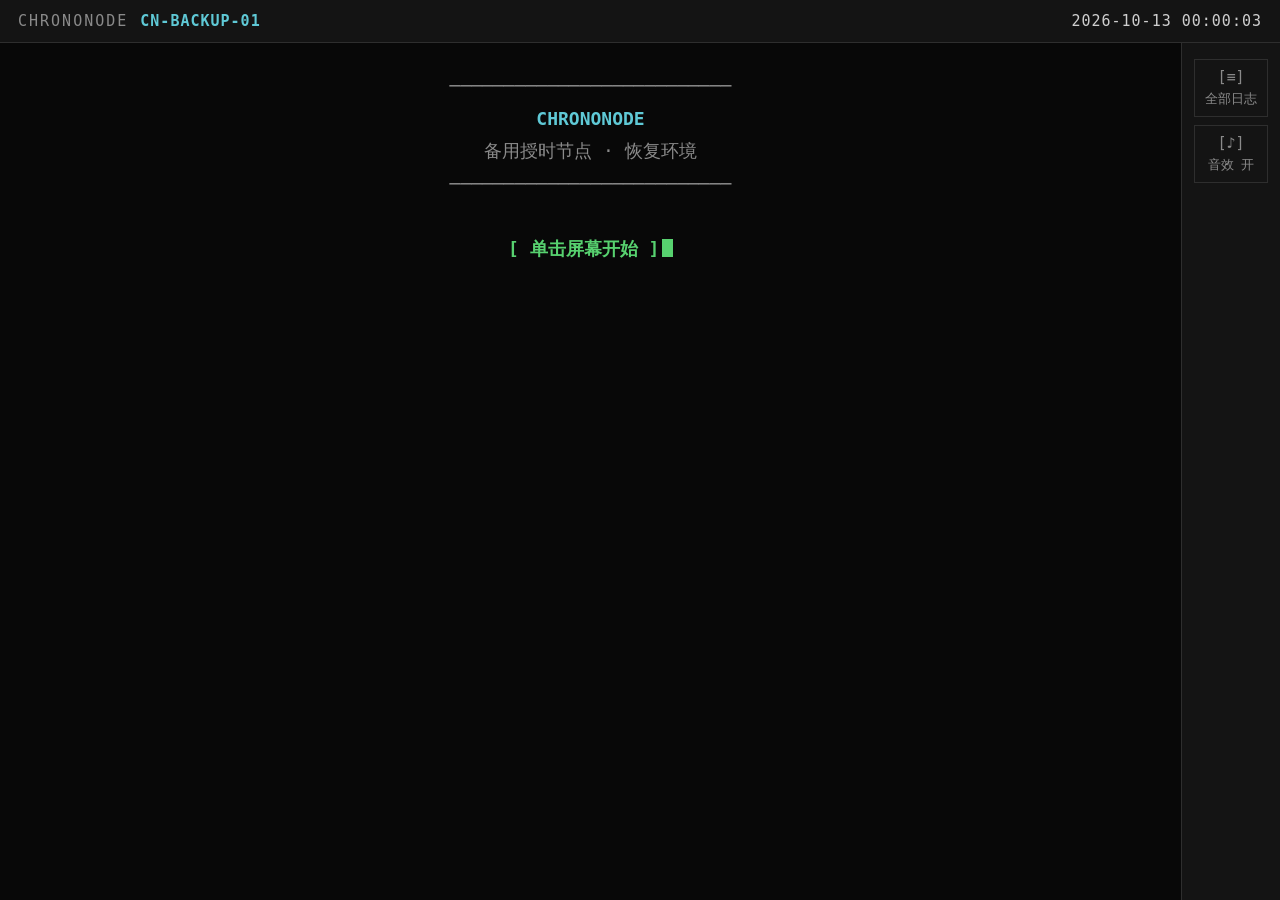
==== index.html @ d9eb95f4 "chrononode: 第二章初始骨架" ====
<!DOCTYPE html>
<html lang="zh-CN">
<head>
<meta charset="UTF-8">
<meta name="viewport" content="width=device-width, initial-scale=1.0">
<title>CHRONONODE :: Backup Time Reference Node</title>
<link rel="stylesheet" href="css/node.css">
</head>
<body>

<div class="app">

  <!-- 固定状态栏 -->
  <div class="statusbar">
    <span class="sb-label">CHRONONODE</span>
    <span class="sb-node" id="nodeid">CN-BACKUP-01</span>
    <span class="sb-flex"></span>
    <span id="clockval" class="sb-clock">2026-10-13 00:00:03</span>
  </div>

  <!-- 主区 -->
  <div class="main">
    <div id="output" class="output" aria-live="polite"></div>
    <div class="sidemenu">
      <button class="side-btn" id="logbtn" title="查看全部日志">
        <span class="side-icon">[≡]</span>
        <span class="side-label">全部日志</span>
      </button>
      <button class="side-btn" id="soundbtn" title="音效开关">
        <span class="side-icon" id="soundicon">[♪]</span>
        <span class="side-label" id="soundlabel">音效 开</span>
      </button>
    </div>
  </div>

</div>

<!-- 弹窗 -->
<div id="modal" class="modal hidden">
  <div class="modal-box">
    <div class="modal-head">
      <span>[ 通信记录 ]</span>
      <span class="modal-close" id="modalclose">[X]</span>
    </div>
    <div class="modal-body" id="modalbody"></div>
    <div class="modal-foot">
      <span class="modal-hint" id="modalhint">按 [X] 或点击空白处关闭</span>
    </div>
  </div>
</div>

<script src="js/audio.js"></script>
<script src="js/chapter2.js"></script>
<script src="js/engine2.js"></script>
</body>
</html>
---- css/node.css ----
/* ============================================================
   node.css — CHRONONODE 备用授时节点
   风格：更简洁、单色、操作系统节点感
   ============================================================ */

:root {
  --bg:      #080808;
  --bar:     #141414;
  --barline: #2e2e2e;

  --fg:      #cfcfcf;
  --dim:     #8a8a8a;
  --dark:    #5c5c5c;
  --green:   #57d16f;
  --cyan:    #5fc9d6;
  --yellow:  #d8d84a;
  --red:     #e05555;
  --white:   #f2f2f2;

  --font: Consolas, "Cascadia Mono", "DejaVu Sans Mono", "Liberation Mono",
          "Courier New", "Noto Sans Mono CJK SC", "微软雅黑", monospace;

  --fs: 18px;
  --lh: 1.75;
}

* { box-sizing: border-box; }

html, body {
  margin: 0; padding: 0; height: 100%;
  background: var(--bg);
  color: var(--fg);
  font-family: var(--font);
  font-size: var(--fs);
  line-height: var(--lh);
  overflow: hidden;
  -webkit-font-smoothing: antialiased;
}

body { cursor: pointer; }

/* ============ 禁止文本选中 ============ */
body {
  -webkit-user-select: none;
  -moz-user-select: none;
  -ms-user-select: none;
  user-select: none;
  -webkit-touch-callout: none;
  -webkit-tap-highlight-color: transparent;
}

input, textarea {
  -webkit-user-select: text;
  -moz-user-select: text;
  -ms-user-select: text;
  user-select: text;
}

.app { height: 100%; display: flex; flex-direction: column; }

/* ============ 状态栏 ============ */
.statusbar {
  flex: 0 0 auto;
  display: flex;
  align-items: center;
  gap: 12px;
  padding: 8px 18px;
  background: var(--bar);
  border-bottom: 1px solid var(--barline);
  font-size: 15px;
  white-space: nowrap;
  overflow: hidden;
}

.sb-label { color: var(--dim); letter-spacing: 2px; }
.sb-node  { color: var(--cyan); font-weight: bold; letter-spacing: 1px; }
.sb-clock { color: var(--fg); letter-spacing: 1px; }
.sb-flex  { flex: 1 1 auto; }

.sb-clock.unverified {
  color: var(--yellow);
}

/* ============ 主区 ============ */
.main {
  flex: 1 1 auto;
  display: flex;
  min-height: 0;
  overflow: hidden;
}

.output {
  flex: 1 1 auto;
  overflow-y: auto;
  padding: 26px 30px 60px;
  text-align: center;
  scroll-behavior: smooth;
}

.sidemenu {
  flex: 0 0 auto;
  display: flex;
  flex-direction: column;
  gap: 8px;
  padding: 16px 12px;
  border-left: 1px solid var(--barline);
  background: var(--bar);
}

.side-btn {
  display: flex;
  flex-direction: column;
  align-items: center;
  gap: 4px;
  padding: 8px 10px;
  min-width: 72px;
  background: transparent;
  border: 1px solid var(--barline);
  color: var(--dim);
  font-family: var(--font);
  font-size: 13px;
  cursor: pointer;
  transition: border-color 0.2s, color 0.2s;
}

.side-btn:hover {
  border-color: var(--cyan);
  color: var(--cyan);
}

.side-icon { font-size: 15px; }

/* ============ 行 ============ */
.line {
  margin: 1px 0;
  white-space: pre-wrap;
  word-break: break-word;
}

.line.dim   { color: var(--dim); }
.line.dark  { color: var(--dark); }
.line.green { color: var(--green); }
.line.cyan  { color: var(--cyan); }
.line.amber { color: var(--yellow); }
.line.red   { color: var(--red); }
.line.white { color: var(--white); }
.line.fg    { color: var(--fg); }
.line.bold  { font-weight: bold; }

.logline { }

.tag {
  color: var(--dark);
  margin-right: 6px;
}

/* ============ 动画 ============ */
@keyframes appear {
  from { opacity: 0; }
  to   { opacity: 1; }
}

.output .line {
  animation: appear 0.12s ease both;
}

@keyframes blink {
  50% { opacity: 0; }
}

.cursor {
  display: inline-block;
  width: 0.6em;
  height: 1em;
  background: var(--green);
  vertical-align: -0.15em;
  margin-left: 3px;
  animation: blink 1s step-end infinite;
}

@keyframes redactedpulse {
  0%, 100% { opacity: 1; }
  50%      { opacity: 0.35; }
}

.redacted {
  color: var(--red);
  animation: redactedpulse 1.6s ease-in-out infinite;
}

/* ============ 清屏 ============ */
.output.clearing {
  animation: clearfade 0.22s ease forwards;
}

@keyframes clearfade {
  to { opacity: 0; }
}

/* ============ 按钮 ============ */
.prompt-hit {
  display: inline-block;
  margin: 4px 6px;
  padding: 5px 14px;
  background: transparent;
  border: 1px solid var(--barline);
  color: var(--cyan);
  font-family: var(--font);
  font-size: 15px;
  cursor: pointer;
  transition: border-color 0.2s, background 0.2s;
}

.prompt-hit:hover {
  border-color: var(--cyan);
  background: rgba(95, 201, 214, 0.08);
}

.prompt-hit:disabled {
  opacity: 0.45;
  cursor: default;
}

/* ============ 弹窗 ============ */
.modal {
  position: fixed;
  inset: 0;
  display: flex;
  align-items: center;
  justify-content: center;
  background: rgba(0, 0, 0, 0.82);
  z-index: 100;
}

.modal.hidden { display: none; }

.modal-box {
  width: min(880px, 92vw);
  max-height: 82vh;
  display: flex;
  flex-direction: column;
  background: #0f0f0f;
  border: 1px solid var(--barline);
}

.modal-box.wide { width: min(1100px, 95vw); }

.modal-head {
  flex: 0 0 auto;
  display: flex;
  align-items: center;
  justify-content: space-between;
  padding: 9px 16px;
  background: var(--bar);
  border-bottom: 1px solid var(--barline);
  color: var(--cyan);
  font-size: 15px;
}

.modal-close {
  cursor: pointer;
  color: var(--dim);
}

.modal-close:hover { color: var(--red); }

.modal-body {
  flex: 1 1 auto;
  overflow-y: auto;
  padding: 16px 20px;
  text-align: left;
}

.modal-foot {
  flex: 0 0 auto;
  padding: 7px 16px;
  border-top: 1px solid var(--barline);
  color: var(--dark);
  font-size: 13px;
}

/* ============ 窄屏 ============ */
@media (max-width: 700px) {
  :root { --fs: 15px; }
  .output { padding: 18px 14px 50px; }
  .sb-node { display: none; }
  .side-btn { min-width: 56px; font-size: 11px; }
}
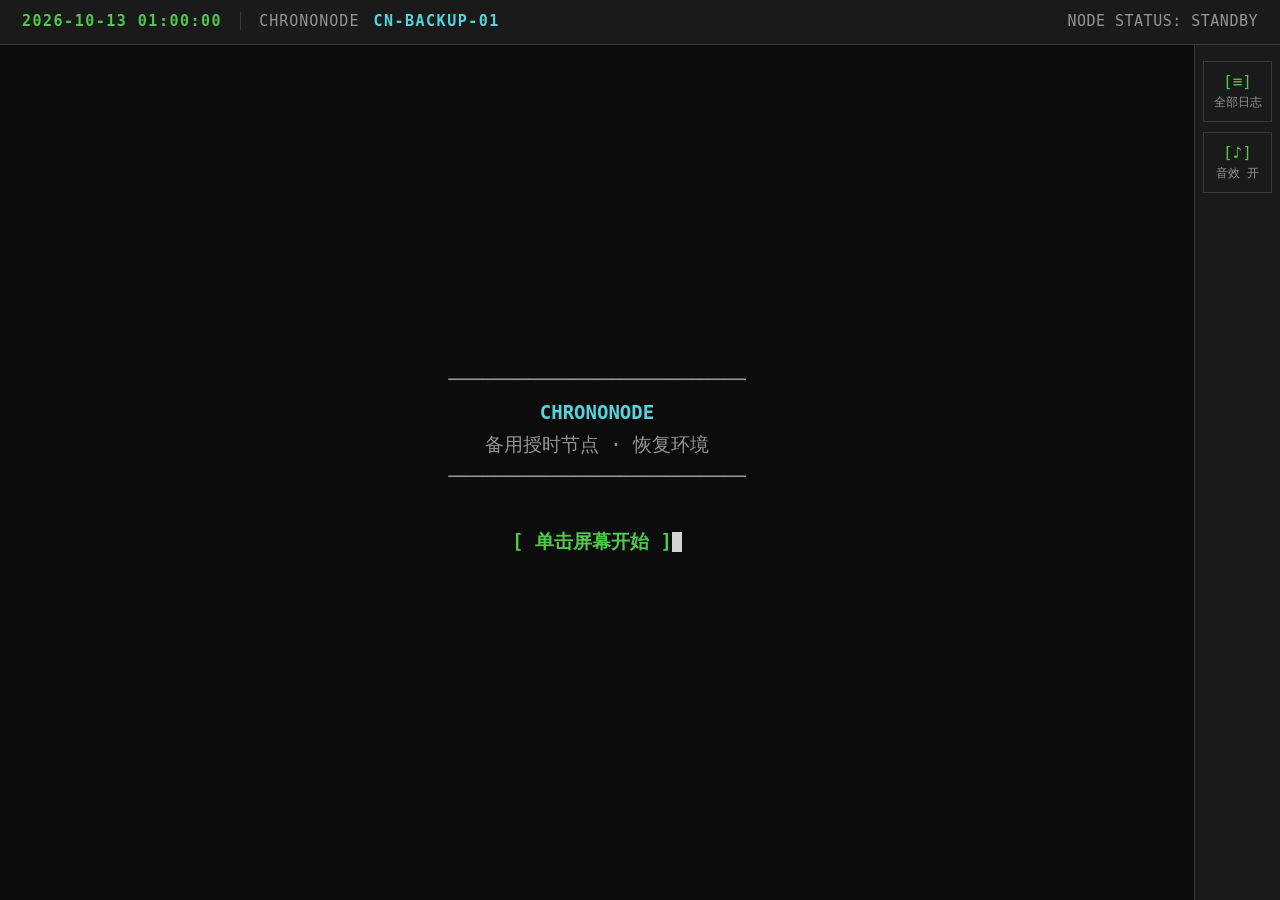
==== commit 3b18ed5e: "chrononode: 第二章完善（时钟栏/密码框/交互流程）+ 忽略本地调试产物" ====
--- a/index.html
+++ b/index.html
@@ -10,12 +10,14 @@
 
 <div class="app">
 
-  <!-- 固定状态栏 -->
+  <!-- 顶栏：左上角时钟 + 节点信息 -->
   <div class="statusbar">
+    <span class="clock-fixed" id="clockval">2026-10-13 01:00:00</span>
+    <span class="sb-divider">│</span>
     <span class="sb-label">CHRONONODE</span>
     <span class="sb-node" id="nodeid">CN-BACKUP-01</span>
     <span class="sb-flex"></span>
-    <span id="clockval" class="sb-clock">2026-10-13 00:00:03</span>
+    <span class="sb-stat" id="nodeState">NODE STATUS: STANDBY</span>
   </div>
 
   <!-- 主区 -->
--- a/css/node.css
+++ b/css/node.css
@@ -1,27 +1,27 @@
 /* ============================================================
    node.css — CHRONONODE 备用授时节点
-   风格：更简洁、单色、操作系统节点感
+   布局与 lanwu/terminal.css 保持一致
    ============================================================ */
 
 :root {
-  --bg:      #080808;
-  --bar:     #141414;
-  --barline: #2e2e2e;
-
-  --fg:      #cfcfcf;
-  --dim:     #8a8a8a;
-  --dark:    #5c5c5c;
-  --green:   #57d16f;
-  --cyan:    #5fc9d6;
-  --yellow:  #d8d84a;
-  --red:     #e05555;
-  --white:   #f2f2f2;
+  --bg:      #0c0c0c;
+  --bar:     #1a1a1a;
+  --barline: #3a3a3a;
+
+  --fg:      #d4d4d4;
+  --dim:     #949494;
+  --dark:    #6a6a6a;
+  --green:   #4ec94e;
+  --cyan:    #56d4dd;
+  --yellow:  #e5e510;
+  --red:     #f14c4c;
+  --white:   #f7f7f7;
 
   --font: Consolas, "Cascadia Mono", "DejaVu Sans Mono", "Liberation Mono",
           "Courier New", "Noto Sans Mono CJK SC", "微软雅黑", monospace;
 
-  --fs: 18px;
-  --lh: 1.75;
+  --fs: 19px;
+  --lh: 1.7;
 }
 
 * { box-sizing: border-box; }
@@ -39,7 +39,7 @@
 
 body { cursor: pointer; }
 
-/* ============ 禁止文本选中 ============ */
+/* ============ 禁止文本选中（防拖选、防长按复制） ============ */
 body {
   -webkit-user-select: none;
   -moz-user-select: none;
@@ -58,30 +58,7 @@
 
 .app { height: 100%; display: flex; flex-direction: column; }
 
-/* ============ 状态栏 ============ */
-.statusbar {
-  flex: 0 0 auto;
-  display: flex;
-  align-items: center;
-  gap: 12px;
-  padding: 8px 18px;
-  background: var(--bar);
-  border-bottom: 1px solid var(--barline);
-  font-size: 15px;
-  white-space: nowrap;
-  overflow: hidden;
-}
-
-.sb-label { color: var(--dim); letter-spacing: 2px; }
-.sb-node  { color: var(--cyan); font-weight: bold; letter-spacing: 1px; }
-.sb-clock { color: var(--fg); letter-spacing: 1px; }
-.sb-flex  { flex: 1 1 auto; }
-
-.sb-clock.unverified {
-  color: var(--yellow);
-}
-
-/* ============ 主区 ============ */
+/* ============ 主区布局 ============ */
 .main {
   flex: 1 1 auto;
   display: flex;
@@ -89,200 +66,329 @@
   overflow: hidden;
 }
 
-.output {
-  flex: 1 1 auto;
-  overflow-y: auto;
-  padding: 26px 30px 60px;
-  text-align: center;
-  scroll-behavior: smooth;
-}
-
+/* ============ 右侧菜单 ============ */
 .sidemenu {
   flex: 0 0 auto;
+  width: 86px;
   display: flex;
   flex-direction: column;
-  gap: 8px;
-  padding: 16px 12px;
+  gap: 10px;
+  padding: 16px 8px;
+  background: var(--bar);
   border-left: 1px solid var(--barline);
-  background: var(--bar);
 }
 
 .side-btn {
   display: flex;
   flex-direction: column;
   align-items: center;
-  gap: 4px;
-  padding: 8px 10px;
-  min-width: 72px;
+  gap: 3px;
+  padding: 10px 6px;
   background: transparent;
   border: 1px solid var(--barline);
   color: var(--dim);
   font-family: var(--font);
   font-size: 13px;
   cursor: pointer;
-  transition: border-color 0.2s, color 0.2s;
-}
-
-.side-btn:hover {
-  border-color: var(--cyan);
+  transition: border-color .2s, color .2s;
+}
+
+.side-btn:hover { border-color: var(--green); color: var(--green); }
+.side-btn .side-icon { font-size: 16px; color: var(--green); }
+.side-btn .side-label { font-size: 12px; }
+
+/* ============ 顶栏（左上角时钟 + 节点信息） ============ */
+.statusbar {
+  flex: 0 0 auto;
+  display: flex;
+  align-items: center;
+  gap: 14px;
+  padding: 9px 22px;
+  background: var(--bar);
+  border-bottom: 1px solid var(--barline);
+  font-size: 15px;
+  white-space: nowrap;
+  user-select: none;
+}
+
+/* 左上角时钟（顶栏内第一个元素） */
+.clock-fixed {
+  flex: 0 0 auto;
+  font-size: 15px;
+  font-weight: 700;
+  letter-spacing: 1.5px;
+  font-variant-numeric: tabular-nums;
+  color: var(--green);
+  user-select: none;
+}
+.clock-fixed.unverified { color: var(--red); }
+
+.sb-divider {
+  color: var(--barline);
+  user-select: none;
+}
+
+.sb-label { color: var(--dim); letter-spacing: 1px; }
+.sb-node {
   color: var(--cyan);
-}
-
-.side-icon { font-size: 15px; }
+  font-weight: 700;
+  letter-spacing: 1.5px;
+}
+.sb-stat { color: var(--dim); letter-spacing: .5px; }
+.sb-flex { flex: 1; }
+
+/* ============ 输出区：整体居中 ============ */
+.output {
+  flex: 1 1 auto;
+  min-width: 0;
+  overflow-y: auto;
+  overflow-x: hidden;
+  padding: 24px 28px 48px;
+  white-space: pre-wrap;
+  word-break: break-word;
+  scrollbar-width: thin;
+  scrollbar-color: #3a3a3a transparent;
+  text-align: center;
+  display: flex;
+  flex-direction: column;
+  justify-content: center;
+  align-items: center;
+}
+.output::-webkit-scrollbar { width: 10px; }
+.output::-webkit-scrollbar-thumb { background: #3a3a3a; }
+.output::-webkit-scrollbar-track { background: transparent; }
+
+.output.clearing { animation: fade-out .2s linear forwards; }
+@keyframes fade-out { to { opacity: 0; } }
 
 /* ============ 行 ============ */
 .line {
-  margin: 1px 0;
+  display: block;
   white-space: pre-wrap;
   word-break: break-word;
-}
-
-.line.dim   { color: var(--dim); }
-.line.dark  { color: var(--dark); }
-.line.green { color: var(--green); }
-.line.cyan  { color: var(--cyan); }
-.line.amber { color: var(--yellow); }
-.line.red   { color: var(--red); }
-.line.white { color: var(--white); }
-.line.fg    { color: var(--fg); }
-.line.bold  { font-weight: bold; }
-
-.logline { }
-
-.tag {
-  color: var(--dark);
-  margin-right: 6px;
-}
-
-/* ============ 动画 ============ */
-@keyframes appear {
-  from { opacity: 0; }
-  to   { opacity: 1; }
-}
-
-.output .line {
-  animation: appear 0.12s ease both;
-}
-
-@keyframes blink {
-  50% { opacity: 0; }
+  min-height: var(--lh);
+  max-width: 100%;
+  width: 100%;
+  text-align: center;
+}
+
+.line.rule,
+.line.panel {
+  text-align: center;
+  white-space: pre;
+}
+
+/* ============ 配色 ============ */
+.fg     { color: var(--fg); }
+.white  { color: var(--white); }
+.dim    { color: var(--dim); }
+.dark   { color: var(--dark); }
+.green  { color: var(--green); }
+.cyan   { color: var(--cyan); }
+.amber  { color: var(--yellow); }
+.yellow { color: var(--yellow); }
+.red    { color: var(--red); }
+.bold   { font-weight: 700; }
+
+.rule { color: var(--dark); user-select: none; }
+.head { color: var(--white); font-weight: 700; }
+
+.logline { display: block; }
+.logline .tag { color: var(--dim); }
+
+/* ============ 面板 ============ */
+.panel { white-space: pre; }
+.panel .pk { color: var(--dim); }
+.panel .pv { color: var(--fg); }
+.panel .pv.red   { color: var(--red); }
+.panel .pv.amber { color: var(--yellow); }
+.panel .pv.green { color: var(--green); }
+
+.redacted {
+  color: var(--red);
+  font-weight: 700;
+  letter-spacing: 1px;
+  animation: blink-slow 1.5s steps(1) infinite;
+}
+@keyframes blink-slow {
+  0%, 100% { opacity: 1; }
+  50%      { opacity: .5; }
+}
+
+/* 行内高亮 */
+.hl {
+  color: var(--cyan);
+  font-weight: 700;
+  letter-spacing: 1px;
+  text-shadow: 0 0 8px rgba(86, 212, 221, .5);
 }
 
 .cursor {
   display: inline-block;
-  width: 0.6em;
-  height: 1em;
-  background: var(--green);
-  vertical-align: -0.15em;
-  margin-left: 3px;
-  animation: blink 1s step-end infinite;
-}
-
-@keyframes redactedpulse {
-  0%, 100% { opacity: 1; }
-  50%      { opacity: 0.35; }
-}
-
-.redacted {
-  color: var(--red);
-  animation: redactedpulse 1.6s ease-in-out infinite;
-}
-
-/* ============ 清屏 ============ */
-.output.clearing {
-  animation: clearfade 0.22s ease forwards;
-}
-
-@keyframes clearfade {
-  to { opacity: 0; }
-}
-
-/* ============ 按钮 ============ */
+  width: 10px;
+  height: calc(var(--fs) * 1.05);
+  background: var(--fg);
+  vertical-align: text-bottom;
+  animation: blink 1s steps(1) infinite;
+}
+@keyframes blink { 50% { opacity: 0; } }
+
+/* ============ 密码输入 ============ */
+.pwline {
+  display: flex;
+  align-items: center;
+  justify-content: center;
+  gap: 12px;
+  flex-wrap: wrap;
+  width: 100%;
+  margin: 8px 0;
+}
+
+.pwinput {
+  background: transparent;
+  border: none;
+  border-bottom: 2px solid var(--dim);
+  color: var(--green);
+  font-family: var(--font);
+  font-size: var(--fs);
+  letter-spacing: 4px;
+  text-align: center;
+  padding: 2px 10px;
+  min-width: 14ch;
+  outline: none;
+  caret-color: var(--green);
+}
+
+.pwinput::placeholder {
+  color: var(--dark);
+  letter-spacing: 4px;
+}
+
+.pwinput:focus {
+  border-bottom-color: var(--green);
+}
+
+.pwinput:disabled {
+  opacity: 0.5;
+}
+
+/* ============ 可点击按钮 ============ */
 .prompt-hit {
   display: inline-block;
-  margin: 4px 6px;
-  padding: 5px 14px;
-  background: transparent;
-  border: 1px solid var(--barline);
-  color: var(--cyan);
+  color: var(--bg);
+  background: var(--green);
+  font-weight: 700;
+  padding: 4px 18px;
+  cursor: pointer;
+  user-select: none;
+  letter-spacing: 1px;
+  border: none;
   font-family: var(--font);
-  font-size: 15px;
-  cursor: pointer;
-  transition: border-color 0.2s, background 0.2s;
-}
-
-.prompt-hit:hover {
-  border-color: var(--cyan);
-  background: rgba(95, 201, 214, 0.08);
-}
-
+  font-size: var(--fs);
+  animation: tip-blink 1.2s steps(1) infinite;
+}
+.prompt-hit:hover { background: var(--white); }
 .prompt-hit:disabled {
-  opacity: 0.45;
+  background: var(--dim);
   cursor: default;
+  animation: none;
+}
+@keyframes tip-blink {
+  0%, 100% { opacity: 1; }
+  55%      { opacity: .45; }
+}
+
+/* 按钮行：多个按钮自动换行居中 */
+.btnrow {
+  display: flex;
+  flex-wrap: wrap;
+  justify-content: center;
+  gap: 12px;
+  width: 100%;
+  margin: 6px 0;
 }
 
 /* ============ 弹窗 ============ */
 .modal {
   position: fixed;
   inset: 0;
+  background: rgba(0, 0, 0, .78);
   display: flex;
   align-items: center;
   justify-content: center;
-  background: rgba(0, 0, 0, 0.82);
+  padding: 20px;
   z-index: 100;
-}
-
+  cursor: pointer;
+}
 .modal.hidden { display: none; }
 
 .modal-box {
-  width: min(880px, 92vw);
-  max-height: 82vh;
+  width: min(760px, 100%);
+  max-height: 84vh;
   display: flex;
   flex-direction: column;
-  background: #0f0f0f;
+  background: var(--bg);
   border: 1px solid var(--barline);
-}
-
-.modal-box.wide { width: min(1100px, 95vw); }
+  box-shadow: 0 0 0 1px #000, 0 14px 44px rgba(0,0,0,.7);
+}
 
 .modal-head {
   flex: 0 0 auto;
   display: flex;
   align-items: center;
   justify-content: space-between;
-  padding: 9px 16px;
+  padding: 10px 18px;
   background: var(--bar);
   border-bottom: 1px solid var(--barline);
   color: var(--cyan);
   font-size: 15px;
-}
-
-.modal-close {
-  cursor: pointer;
-  color: var(--dim);
-}
-
+  letter-spacing: 1px;
+  user-select: none;
+}
+.modal-close { color: var(--dim); cursor: pointer; padding: 0 4px; }
 .modal-close:hover { color: var(--red); }
 
 .modal-body {
   flex: 1 1 auto;
   overflow-y: auto;
-  padding: 16px 20px;
+  padding: 20px 22px;
+  white-space: pre-wrap;
+  word-break: break-word;
+  scrollbar-width: thin;
+  scrollbar-color: #3a3a3a transparent;
   text-align: left;
 }
+.modal-body::-webkit-scrollbar { width: 9px; }
+.modal-body::-webkit-scrollbar-thumb { background: #3a3a3a; }
 
 .modal-foot {
   flex: 0 0 auto;
-  padding: 7px 16px;
+  padding: 9px 18px;
   border-top: 1px solid var(--barline);
-  color: var(--dark);
+  background: var(--bar);
   font-size: 13px;
-}
-
-/* ============ 窄屏 ============ */
-@media (max-width: 700px) {
-  :root { --fs: 15px; }
-  .output { padding: 18px 14px 50px; }
+  color: var(--dim);
+  user-select: none;
+  text-align: left;
+}
+
+/* ============ 输出行淡入 ============ */
+.line { animation: appear .1s linear; }
+@keyframes appear { from { opacity: 0; } to { opacity: 1; } }
+
+.modal-body .line { text-align: left; }
+.modal-box.wide { width: min(900px, 100%); }
+
+/* ============ 移动端 ============ */
+@media (max-width: 640px) {
+  :root { --fs: 16px; --lh: 1.6; }
+  .output { padding: 16px 14px 36px; }
+  .statusbar { font-size: 13px; padding: 8px 14px; gap: 10px; }
   .sb-node { display: none; }
-  .side-btn { min-width: 56px; font-size: 11px; }
-}
+  .modal-body { font-size: 15px; }
+  .line.rule, .line.panel { font-size: 13px; }
+
+  .sidemenu { width: 56px; padding: 12px 6px; }
+  .side-btn { padding: 10px 4px; }
+  .side-btn .side-label { display: none; }
+}
